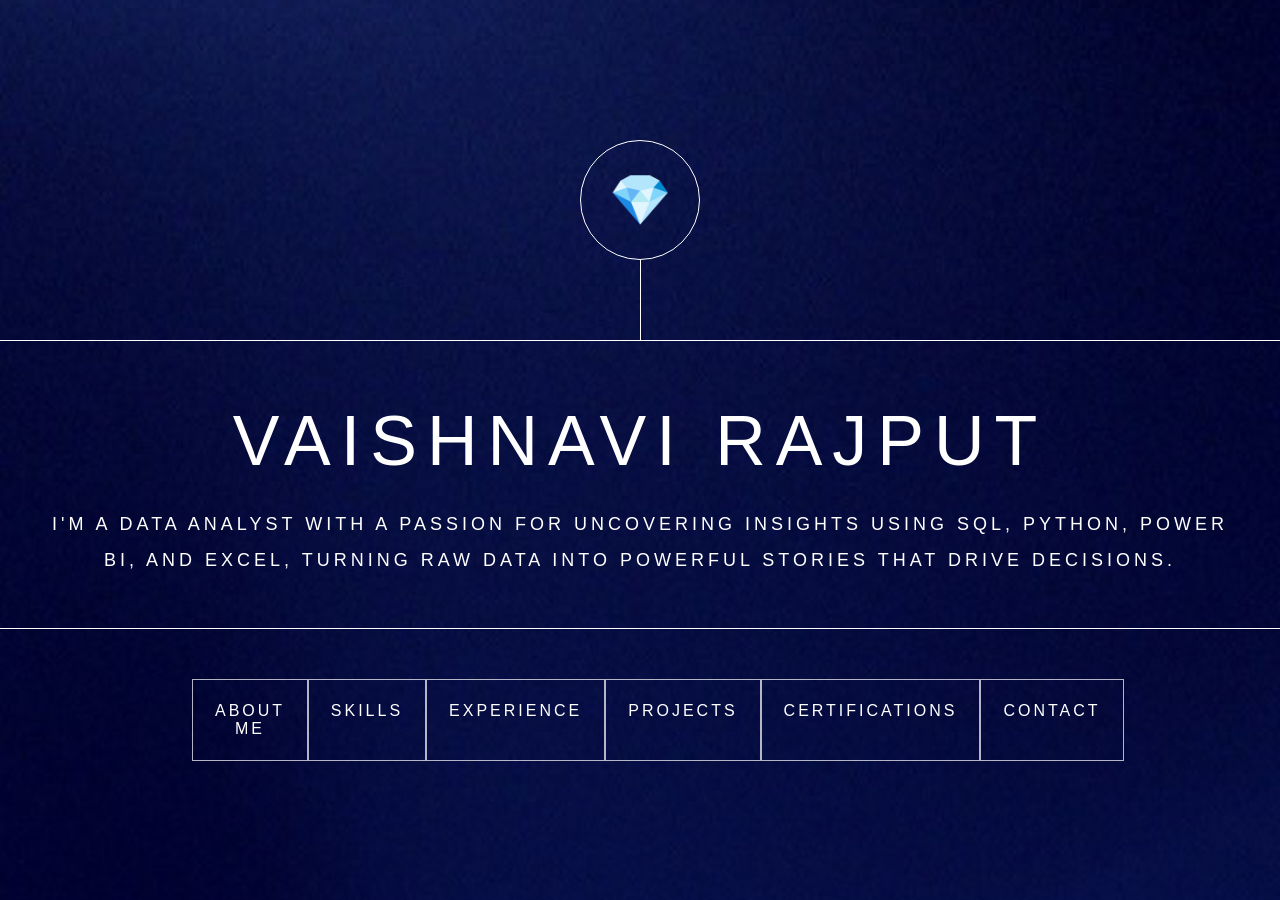
==== index.html @ 3500682d "First portfolio commit" ====
<!DOCTYPE html>
<html lang="en">
<head>
    <meta charset="UTF-8">
    <meta name="viewport" content="width=device-width, initial-scale=1.0">
    <title>Vaishnavi Rajput Portfolio</title>

    <link rel="stylesheet" href="style.css">
</head>
<body>

<section class="hero">

    <div class="container">

        <div class="circle">
            💎
        </div>

        <div class="vertical-line"></div>

        <div class="line"></div>

        <h1>VAISHNAVI RAJPUT</h1>

        <p class="subtitle">
            I'M A DATA ANALYST WITH A PASSION FOR UNCOVERING INSIGHTS USING SQL,
            PYTHON, POWER BI, AND EXCEL, TURNING RAW DATA INTO POWERFUL STORIES
            THAT DRIVE DECISIONS.
        </p>

        <div class="line second-line"></div>

        <div class="menu">

            <a href="#">ABOUT ME</a>
            <a href="#">SKILLS</a>
            <a href="#">EXPERIENCE</a>
            <a href="#">PROJECTS</a>
            <a href="#">CERTIFICATIONS</a>
            <a href="#">CONTACT</a>

        </div>

    </div>

</section>

<script src="script.js"></script>

</body>
</html>
---- style.css ----
*{
    margin:0;
    padding:0;
    box-sizing:border-box;
    font-family:Arial, sans-serif;
}

body{
    overflow:hidden;
}

.hero{
    width:100%;
    height:100vh;

    background:
    linear-gradient(
        rgba(0,0,60,0.65),
        rgba(0,0,60,0.75)
    ),
    url("images/Porfoli_Background.jpg");

    background-size:cover;
    background-position:center;

    display:flex;
    justify-content:center;
    align-items:center;
}

.container{
    width:100%;
    text-align:center;
    color:white;
}

/* Circle */

.circle{
    width:120px;
    height:120px;

    border:1px solid white;
    border-radius:50%;

    margin:auto;

    display:flex;
    justify-content:center;
    align-items:center;

    font-size:50px;

    animation:zoom .3s ease-out forwards;
}

/* Vertical Line */

.vertical-line{
    width:1px;
    height:80px;
    background:white;

    margin:auto;

    animation:growY .25s ease-out forwards;
}

/* Horizontal Line */

.line{
    width:100%;
    height:1px;
    background:white;

    transform:scaleX(0);
    transform-origin:center;

    animation:growX .25s ease-out forwards;
}

h1{
    margin-top:60px;

    font-size:70px;
    font-weight:300;

    letter-spacing:10px;

    opacity:0;

    animation:fadeUp .3s ease-out .3s forwards;
}

.subtitle{

    max-width:1200px;

    margin:25px auto;

    line-height:2;

    font-size:18px;

    letter-spacing:4px;

    opacity:0;

    animation:fadeUp .3s ease-out .45s forwards;
}

.second-line{
    margin-top:50px;
}

.menu{

    width:70%;

    margin:50px auto 0;

    display:flex;

    opacity:0;

    animation:fadeUp .3s ease-out .6s forwards;
}

.menu a{

    flex:1;

    color:white;

    text-decoration:none;

    border:1px solid rgba(255,255,255,.7);

    padding:22px;

    letter-spacing:3px;

    transition:.3s;
}

.menu a:hover{

    background:white;

    color:#001b5e;
}

/* Animations */

@keyframes zoom{
    from{
        opacity:0;
        transform:scale(0.5);
    }
    to{
        opacity:1;
        transform:scale(1);
    }
}

@keyframes growY{
    from{
        transform:scaleY(0);
    }
    to{
        transform:scaleY(1);
    }
}

@keyframes growX{
    from{
        transform:scaleX(0);
    }
    to{
        transform:scaleX(1);
    }
}

@keyframes fadeUp{
    from{
        opacity:0;
        transform:translateY(20px);
    }
    to{
        opacity:1;
        transform:translateY(0);
    }
}

/* Mobile */

@media(max-width:768px){

    h1{
        font-size:34px;
        letter-spacing:4px;
    }

    .subtitle{
        font-size:12px;
        padding:0 15px;
    }

    .menu{
        width:95%;
        flex-wrap:wrap;
    }

    .menu a{
        width:50%;
        font-size:12px;
    }
}
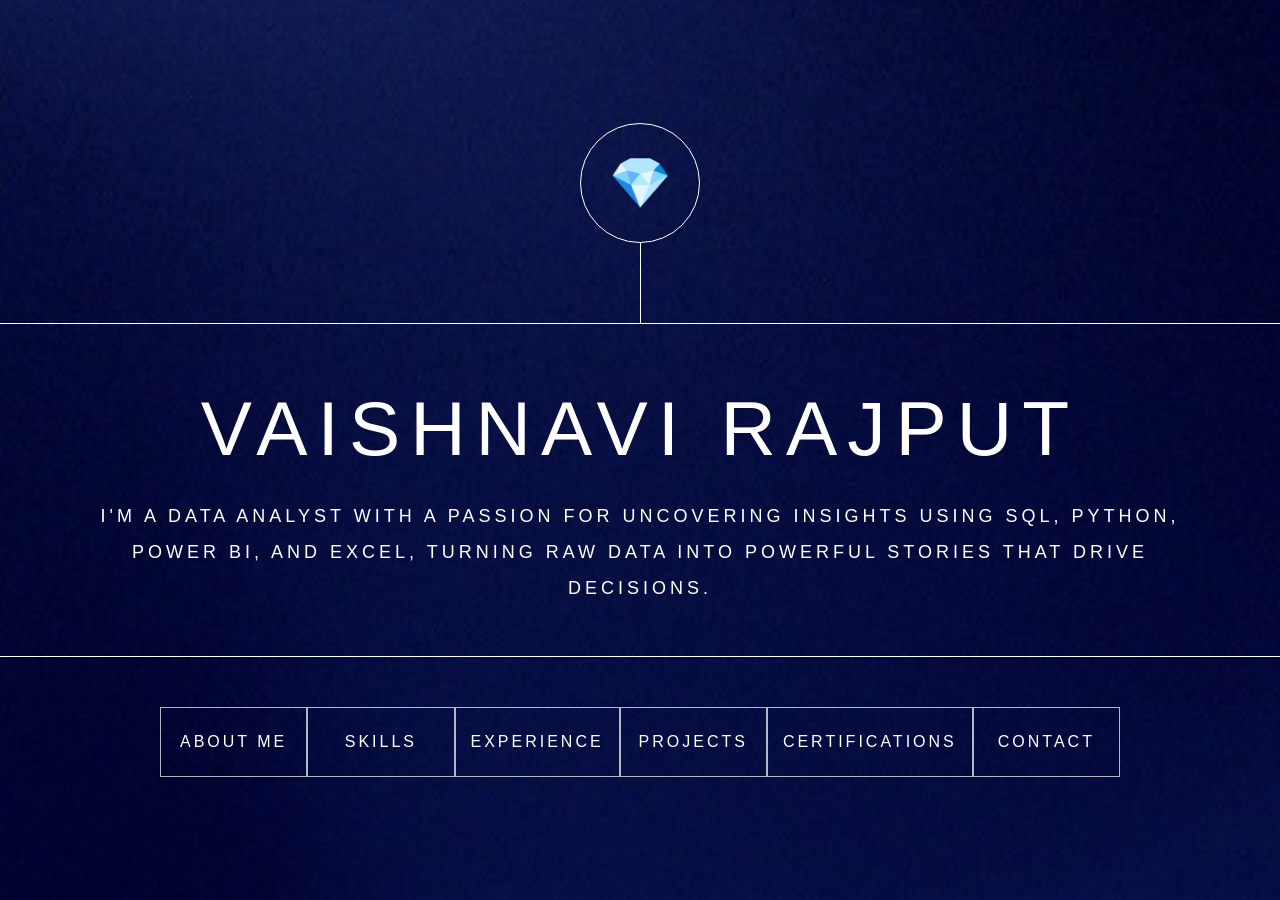
==== commit 026c1d87: "Responsive design updated" ====
--- a/index.html
+++ b/index.html
@@ -4,7 +4,6 @@
     <meta charset="UTF-8">
     <meta name="viewport" content="width=device-width, initial-scale=1.0">
     <title>Vaishnavi Rajput Portfolio</title>
-
     <link rel="stylesheet" href="style.css">
 </head>
 <body>
@@ -13,9 +12,7 @@
 
     <div class="container">
 
-        <div class="circle">
-            💎
-        </div>
+        <div class="circle">💎</div>
 
         <div class="vertical-line"></div>
 
@@ -32,14 +29,12 @@
         <div class="line second-line"></div>
 
         <div class="menu">
-
             <a href="#">ABOUT ME</a>
             <a href="#">SKILLS</a>
             <a href="#">EXPERIENCE</a>
             <a href="#">PROJECTS</a>
             <a href="#">CERTIFICATIONS</a>
             <a href="#">CONTACT</a>
-
         </div>
 
     </div>
--- a/style.css
+++ b/style.css
@@ -6,12 +6,12 @@
 }
 
 body{
-    overflow:hidden;
+    overflow-x:hidden;
 }
 
 .hero{
     width:100%;
-    height:100vh;
+    min-height:100vh;
 
     background:
     linear-gradient(
@@ -22,10 +22,13 @@
 
     background-size:cover;
     background-position:center;
+    background-repeat:no-repeat;
 
     display:flex;
     justify-content:center;
     align-items:center;
+
+    padding:30px 0;
 }
 
 .container{
@@ -51,7 +54,7 @@
 
     font-size:50px;
 
-    animation:zoom .3s ease-out forwards;
+    animation:zoom .5s ease-out forwards;
 }
 
 /* Vertical Line */
@@ -63,7 +66,7 @@
 
     margin:auto;
 
-    animation:growY .25s ease-out forwards;
+    animation:growY .4s ease-out forwards;
 }
 
 /* Horizontal Line */
@@ -76,21 +79,26 @@
     transform:scaleX(0);
     transform-origin:center;
 
-    animation:growX .25s ease-out forwards;
-}
+    animation:growX .5s ease-out forwards;
+}
+
+/* Heading */
 
 h1{
     margin-top:60px;
 
-    font-size:70px;
+    font-size:clamp(38px,6vw,80px);
+
     font-weight:300;
 
     letter-spacing:10px;
 
     opacity:0;
 
-    animation:fadeUp .3s ease-out .3s forwards;
-}
+    animation:fadeUp .6s ease-out .4s forwards;
+}
+
+/* Subtitle */
 
 .subtitle{
 
@@ -104,18 +112,24 @@
 
     letter-spacing:4px;
 
+    padding:0 20px;
+
     opacity:0;
 
-    animation:fadeUp .3s ease-out .45s forwards;
-}
+    animation:fadeUp .6s ease-out .6s forwards;
+}
+
+/* Second Line */
 
 .second-line{
     margin-top:50px;
 }
 
+/* Menu */
+
 .menu{
 
-    width:70%;
+    width:75%;
 
     margin:50px auto 0;
 
@@ -123,7 +137,7 @@
 
     opacity:0;
 
-    animation:fadeUp .3s ease-out .6s forwards;
+    animation:fadeUp .6s ease-out .8s forwards;
 }
 
 .menu a{
@@ -136,7 +150,7 @@
 
     border:1px solid rgba(255,255,255,.7);
 
-    padding:22px;
+    padding:25px 15px;
 
     letter-spacing:3px;
 
@@ -192,27 +206,67 @@
     }
 }
 
+/* Tablet */
+
+@media screen and (max-width:1024px){
+
+    h1{
+        font-size:50px;
+        letter-spacing:6px;
+    }
+
+    .subtitle{
+        font-size:16px;
+        letter-spacing:2px;
+    }
+
+    .menu{
+        width:90%;
+    }
+}
+
 /* Mobile */
 
-@media(max-width:768px){
+@media screen and (max-width:768px){
+
+    .hero{
+        padding:40px 0;
+    }
+
+    .circle{
+        width:100px;
+        height:100px;
+        font-size:40px;
+    }
+
+    .vertical-line{
+        height:60px;
+    }
 
     h1{
-        font-size:34px;
-        letter-spacing:4px;
+        margin-top:40px;
+        font-size:32px;
+        letter-spacing:3px;
+        line-height:1.3;
+        padding:0 10px;
     }
 
     .subtitle{
-        font-size:12px;
-        padding:0 15px;
+        font-size:14px;
+        line-height:1.8;
+        letter-spacing:2px;
+        max-width:95%;
     }
 
     .menu{
         width:95%;
-        flex-wrap:wrap;
+        display:flex;
+        flex-direction:column;
     }
 
     .menu a{
-        width:50%;
-        font-size:12px;
+        width:100%;
+        padding:18px;
+        font-size:14px;
     }
 }
